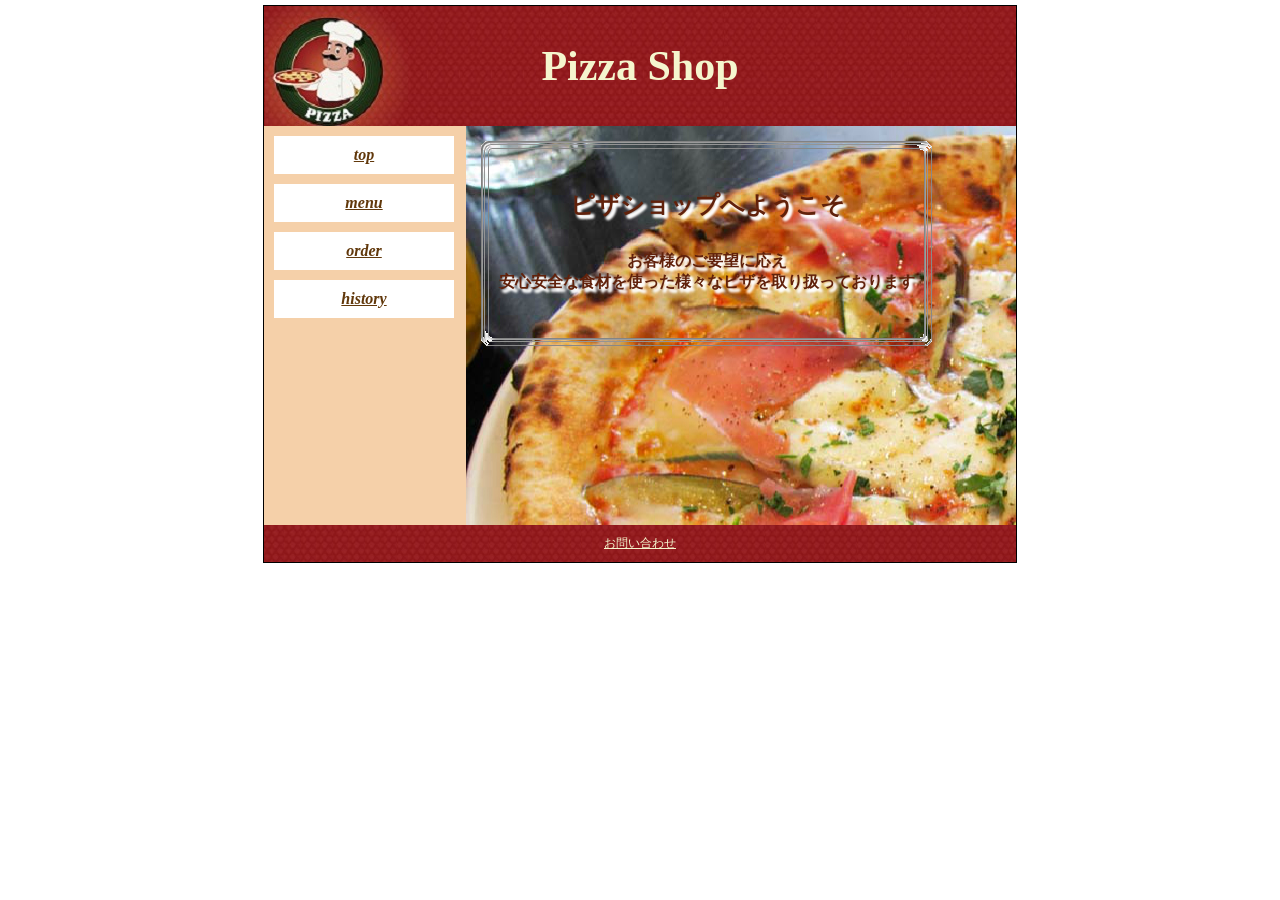
==== PizzaShop/war/index.html @ 7ce9d342 "pizzashop01" ====
<!DOCTYPE HTML PUBLIC "-//W3C//DTD HTML 4.01 Transitional//EN">

<html>
<head>
    <meta http-equiv="content-type" content="text/html; charset=UTF-8">
<link rel="stylesheet" type="text/css" href="style.css" />

<style media="screen and (min-device-width:481px)" >
#site-box{
background-color: #F5D0A9;
 border: 1px solid #000000;
 margin : 5px auto;
 width:752px;
 border: 1px solid #000000;
 margin : 5px auto;
 
 }
#left-box{
 float: left;
 width: 200px;
          background-color: #F5D0A9;
}
#right-box{
 float: right;
 width: 550px;
  background-color: #FFFFFF;
}

#footer-box{
 clear: both;
 width: 732px;
 clear : both ;
}
.ca {
          display:block;
 padding: 10px;
 margin: 10px;
         text-align: center;
         font-style: italic;
         font-weight: bold;
 background-color: #FFFFFF;
}
.paa{
 margin : 0pt 0pt 10pt 10pt;
}
</style>


<title>PizzaShop</title>
<style></style></head>
<body bgcolor="#ffffff" text="#000000" link="#61380B" vlink="#61380B" alink="#61380B">
<div id="site-box"><div id="header-box">
<br>
<br>
<h1>Pizza Shop</h1>
</div><div id="left-box"><center>
<span class="ca"><a href="index.html">top</a></span>
<span class="ca"><a href="menu.html">menu</a></span>
<span class="ca"><a href="order.html">order</a></span>
<span class="ca"><a href="history.html">history</a></span>
</center></div>
<div id="right-box" style="background-image: url('new_pizza.jpg')"><div class="pa">

<TABLE border="0" cellpadding="0" cellspacing="0">
  <TBODY>
    <TR>
	
      <TD width="20" height="20"><IMG src="sample1.png" width="20" height="20" border="0"></TD>
      <TD background="sample2.png"></TD>
      <TD width="20" height="20"><IMG src="sample3.png" width="20" height="20" border="0"></TD>
	  
    </TR>
    <TR>
      <TD background="sample4.png"></TD>
	  <TD align="center"> 
<h4 style="color:61210B;
text-shadow:
3px 3px 3px white,
3px 3px 3px white,
3px 3px 3px white;">
<p><font size="5"> <b>ピザショップへようこそ</b></font></p>

<b>お客様のご要望に応え</b><br>
<b>安心安全な食材を使った様々なピザを取り扱っております</b></h4>
      <BR>
      <BR>
      </TD>
      <TD background="sample5.png"></TD>
    </TR>
    <TR>
      <TD width="20" height="20"><IMG src="sample6.png" width="20" height="20" border="0"></TD>
      <TD background="sample7.png"></TD>
      <TD width="20" height="20"><IMG src="sample8.png" width="20" height="20" border="0"></TD>
    </TR>
  </TBODY>
</TABLE>
<br><br><br><br><br><br><br><br><br>
</div></div><div id="footer-box"><a href="answer.html" style="color:#f5f6ce">お問い合わせ</a>
</div></div>

</body>
</html>
---- PizzaShop/war/style.css ----
* { padding : 0px ; margin : 0px ;}#header-box{    height: 120px;background-color: #FFFFFF;background-image: url('pizza.photo.jpg');background-repeat: no-repeat;}#left-box{ font-size: 12px;          background-color: #FFFFFF;}#right-box{}#footer-box{ background: #FFFFFF; font-size: 12px; color: #FFFFFF; padding: 10px; text-align: center; background-image: url('footer.png');}h1 { font-size: 42px; color: #f5f6ce; text-align: center;}h2 { font-size: 20px; color: #21610b; padding: 10px; margin: 5px;}h3 { font-size: 20px; color: #FFFFFF; margin: 5px; text-align : center}p { font-size: 14px; margin: 30px;}ul { padding: 10px 5px 10px 30px;}.ca{ font-size: 16px; color: #FFFFFF; background-color: #FFFFFF; padding: 0px; margin: 5px;}.pa{ margin : 10pt 10pt 10pt 10pt;}
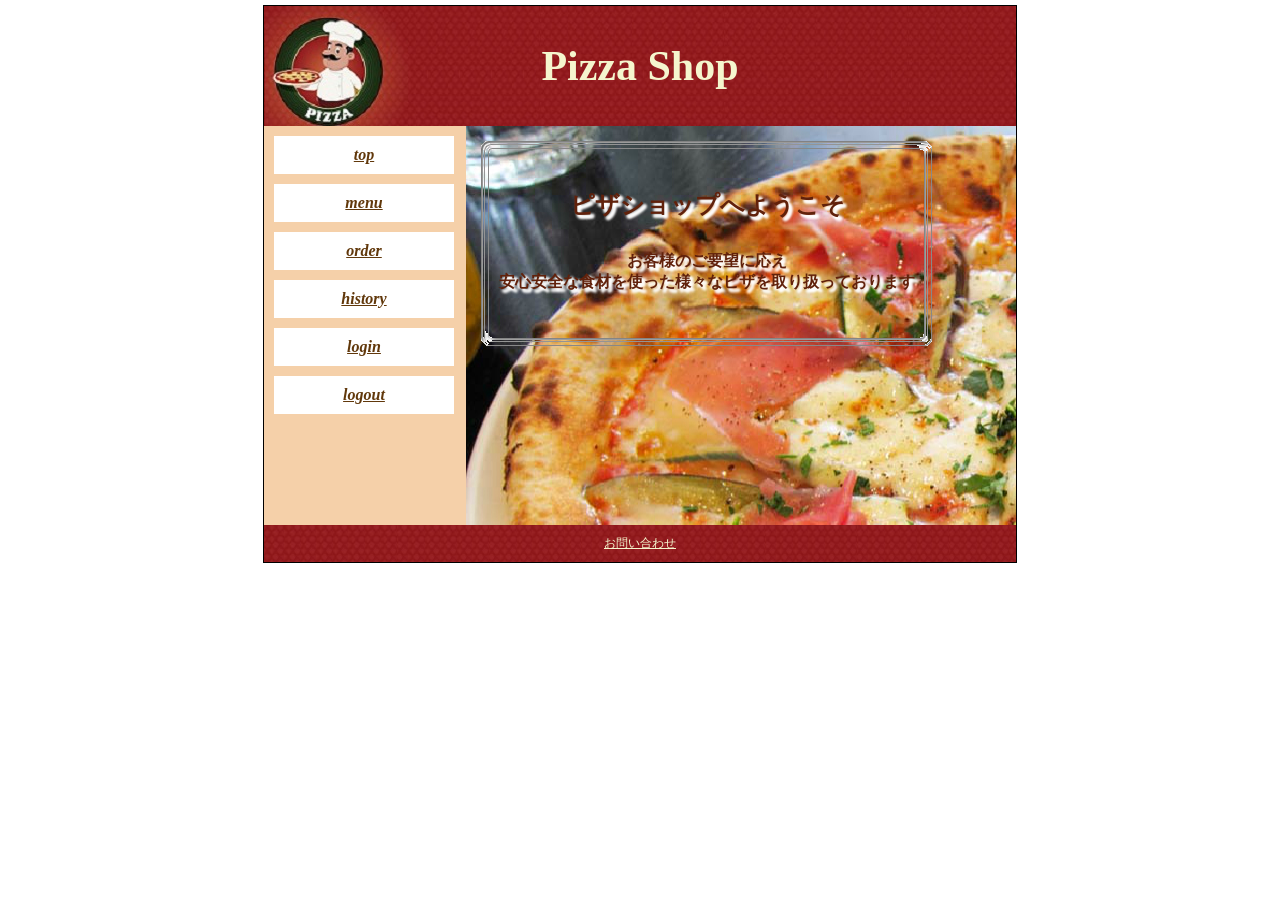
==== commit 775dd9ea: "(1)googleアカウントでログイン認証 (2)注文内容のメール送信 を追加しました。" ====
--- a/PizzaShop/war/index.html
+++ b/PizzaShop/war/index.html
@@ -56,8 +56,12 @@
 </div><div id="left-box"><center>
 <span class="ca"><a href="index.html">top</a></span>
 <span class="ca"><a href="menu.html">menu</a></span>
-<span class="ca"><a href="order.html">order</a></span>
+<span class="ca"><a href="order.jsp">order</a></span>
 <span class="ca"><a href="history.html">history</a></span>
+<span class="ca"><a href="private.jsp">login</a></span>
+<span class="ca"><a href="/logout">logout</a></span>
+
+
 </center></div>
 <div id="right-box" style="background-image: url('new_pizza.jpg')"><div class="pa">
 
